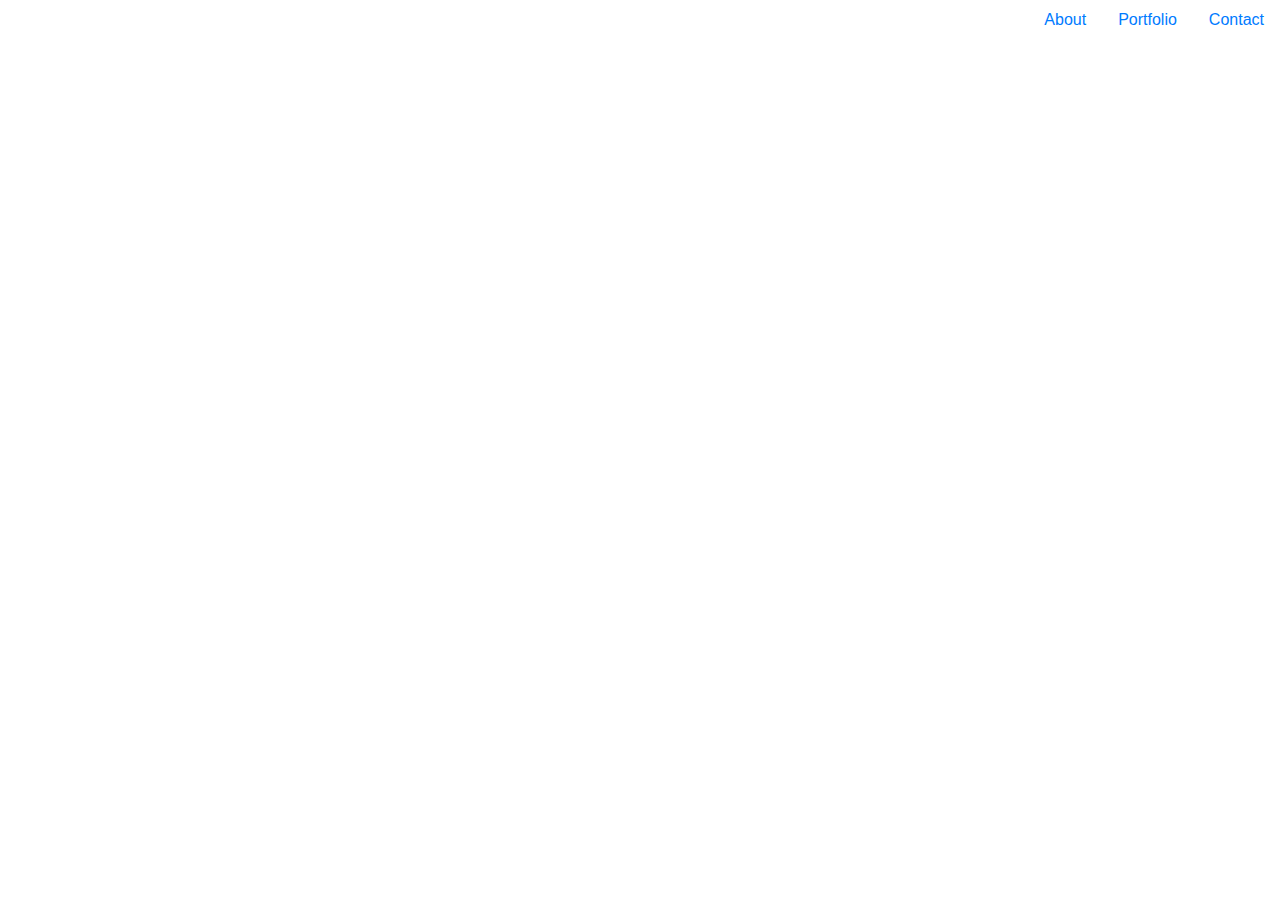
==== contact.html @ 97ddb444 "added nav bar" ====
<!doctype html>
<html lang="en">
  <head>
    <meta charset="utf-8">
    <meta name="viewport" content="width=device-width, initial-scale=1, shrink-to-fit=no">

    <!-- Bootstrap CSS -->
    <link rel="stylesheet" href="https://stackpath.bootstrapcdn.com/bootstrap/4.3.1/css/bootstrap.min.css" integrity="sha384-ggOyR0iXCbMQv3Xipma34MD+dH/1fQ784/j6cY/iJTQUOhcWr7x9JvoRxT2MZw1T" crossorigin="anonymous">

    <title>About | Alex Wan</title>
  </head>
  
  <body>
    
    <ul class="nav justify-content-end">
        <li class="nav-item">
          <a class="nav-link active" href="index.html">About</a>
        </li>
        <li class="nav-item">
          <a class="nav-link" href="portfolio.html">Portfolio</a>
        </li>
        <li class="nav-item">
          <a class="nav-link" href="contact.html">Contact</a>
        </li>
    </ul>
  </body>
</html>
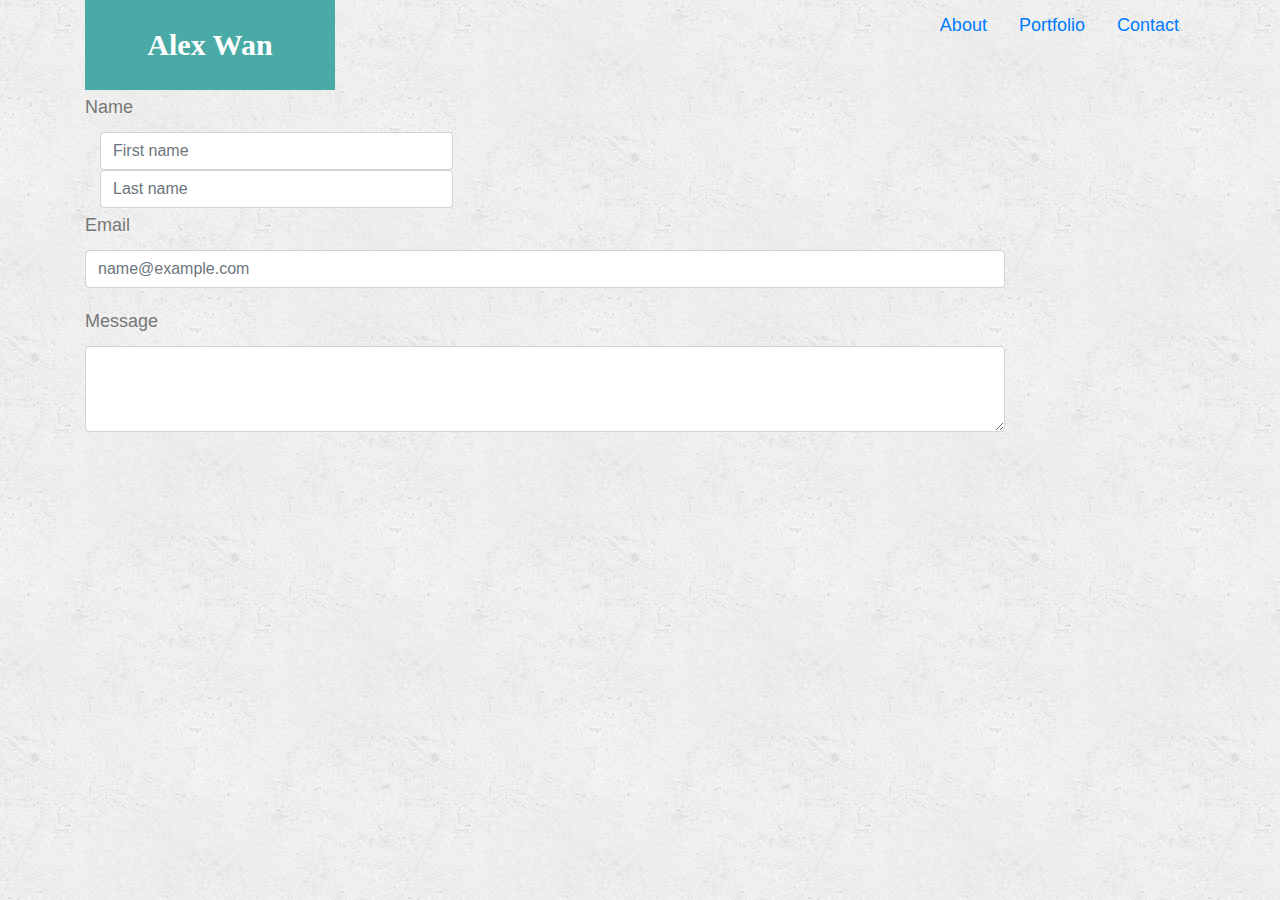
==== commit b7f550ae: "improved layout" ====
--- a/contact.html
+++ b/contact.html
@@ -6,22 +6,56 @@
 
     <!-- Bootstrap CSS -->
     <link rel="stylesheet" href="https://stackpath.bootstrapcdn.com/bootstrap/4.3.1/css/bootstrap.min.css" integrity="sha384-ggOyR0iXCbMQv3Xipma34MD+dH/1fQ784/j6cY/iJTQUOhcWr7x9JvoRxT2MZw1T" crossorigin="anonymous">
-
+    <link rel="stylesheet" type="text/css" href="assets/css/style.css">
     <title>About | Alex Wan</title>
   </head>
   
   <body>
-    
-    <ul class="nav justify-content-end">
-        <li class="nav-item">
-          <a class="nav-link active" href="index.html">About</a>
-        </li>
-        <li class="nav-item">
-          <a class="nav-link" href="portfolio.html">Portfolio</a>
-        </li>
-        <li class="nav-item">
-          <a class="nav-link" href="contact.html">Contact</a>
-        </li>
-    </ul>
+    <div class="container">
+      <div class="row">
+        <div class="col-md-4">
+          <header href="index.html" id="logo">Alex Wan</header>
+        </div>
+        <div class="col-md-8">
+          <ul class="nav justify-content-end">
+            <li class="nav-item">
+              <a class="nav-link active" href="index.html">About</a>
+            </li>
+            <li class="nav-item">
+              <a class="nav-link" href="portfolio.html">Portfolio</a>
+            </li>
+            <li class="nav-item">
+             <a class="nav-link" href="contact.html">Contact</a>
+            </li>
+          </ul>
+        </div>
+      </div>
+    </div>
+
+    <form>
+      <div class="container">
+        <div class="row">
+          <div class="col-md-10">
+            <label for="exampleFormControlInput1">Name</label>
+            <div class="col-md-5">
+              <input type="text" class="form-control" placeholder="First name">
+            </div>
+            <div class="col-md-5">
+              <input type="text" class="form-control" placeholder="Last name">
+            </div>
+
+            <div class="form-group">
+              <label for="exampleFormControlInput1">Email</label>
+              <input type="email" class="form-control" id="exampleFormControlInput1" placeholder="name@example.com">
+           </div>
+        
+            <div class="form-group">
+              <label for="exampleFormControlTextarea1">Message</label>
+              <textarea class="form-control" id="exampleFormControlTextarea1" rows="3"></textarea>
+            </div>
+          </div>
+        </div>
+      </div>
+    </form>
   </body>
 </html>--- a/assets/css/style.css
+++ b/assets/css/style.css
@@ -0,0 +1,22 @@
+body {
+  font-family: Arial, "Helvetica Neue", Helvetica, sans-serif;
+  font-size: 18px;
+  line-height: 34px;
+  color: #777777;
+  background: url("../images/concrete_seamless.png");
+}
+
+#logo {
+  width: 250px;
+  height: 90px;
+  font-family: Georgia, Times, "Times New Roman", serif;
+  font-size: 30px;
+  font-weight: 700;
+  line-height: 90px;
+  color: #ffffff;
+  text-align: center;
+  text-decoration: none;
+  background: #4aaaa5;
+}
+
+
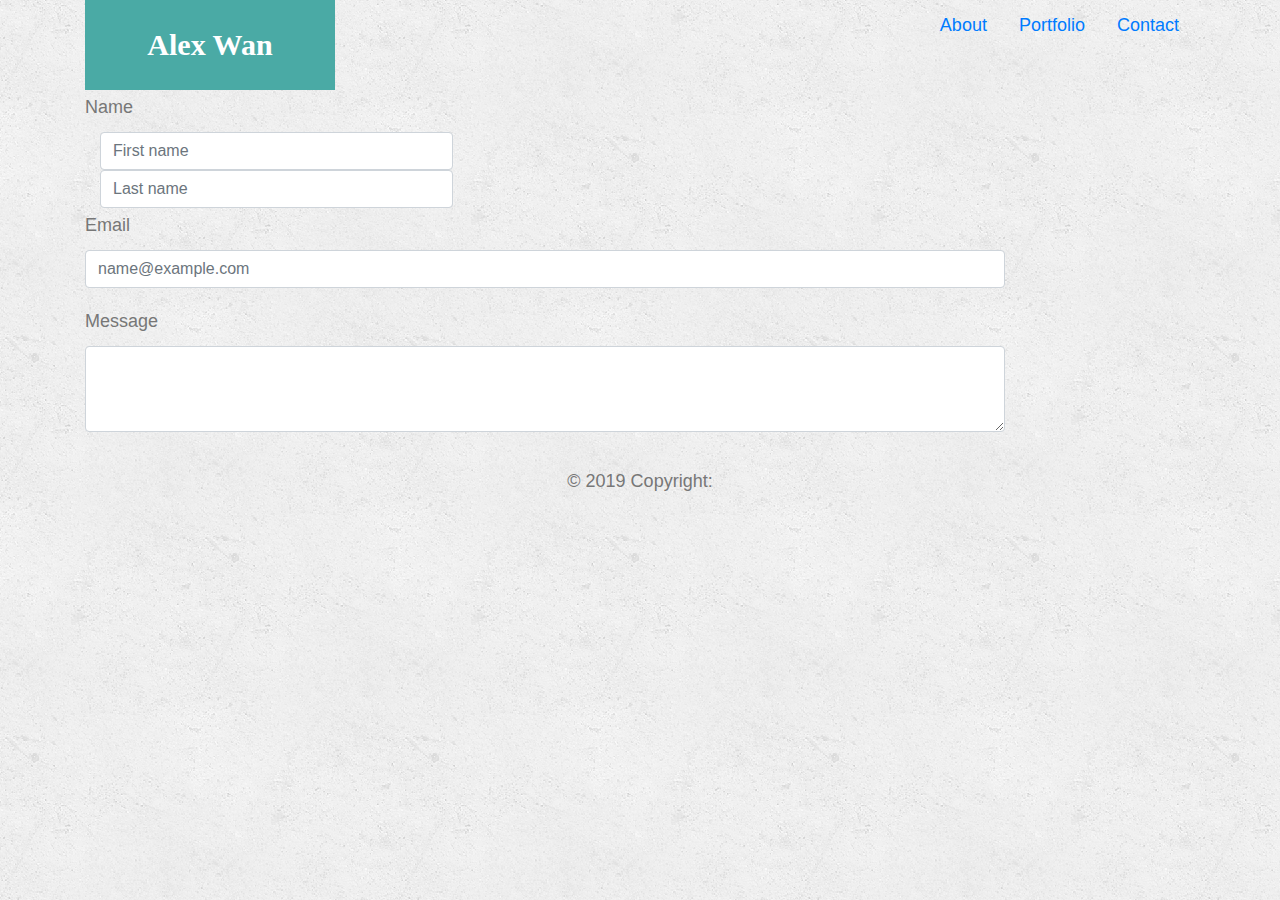
==== commit 6143e6f4: "added footer" ====
--- a/contact.html
+++ b/contact.html
@@ -57,5 +57,10 @@
         </div>
       </div>
     </form>
+    <footer class="page-footer font-small blue">
+
+        <div class="footer-copyright text-center py-3">© 2019 Copyright:
+        </div>
+      </footer>
   </body>
 </html>--- a/assets/css/style.css
+++ b/assets/css/style.css
@@ -18,5 +18,3 @@
   text-decoration: none;
   background: #4aaaa5;
 }
-
-
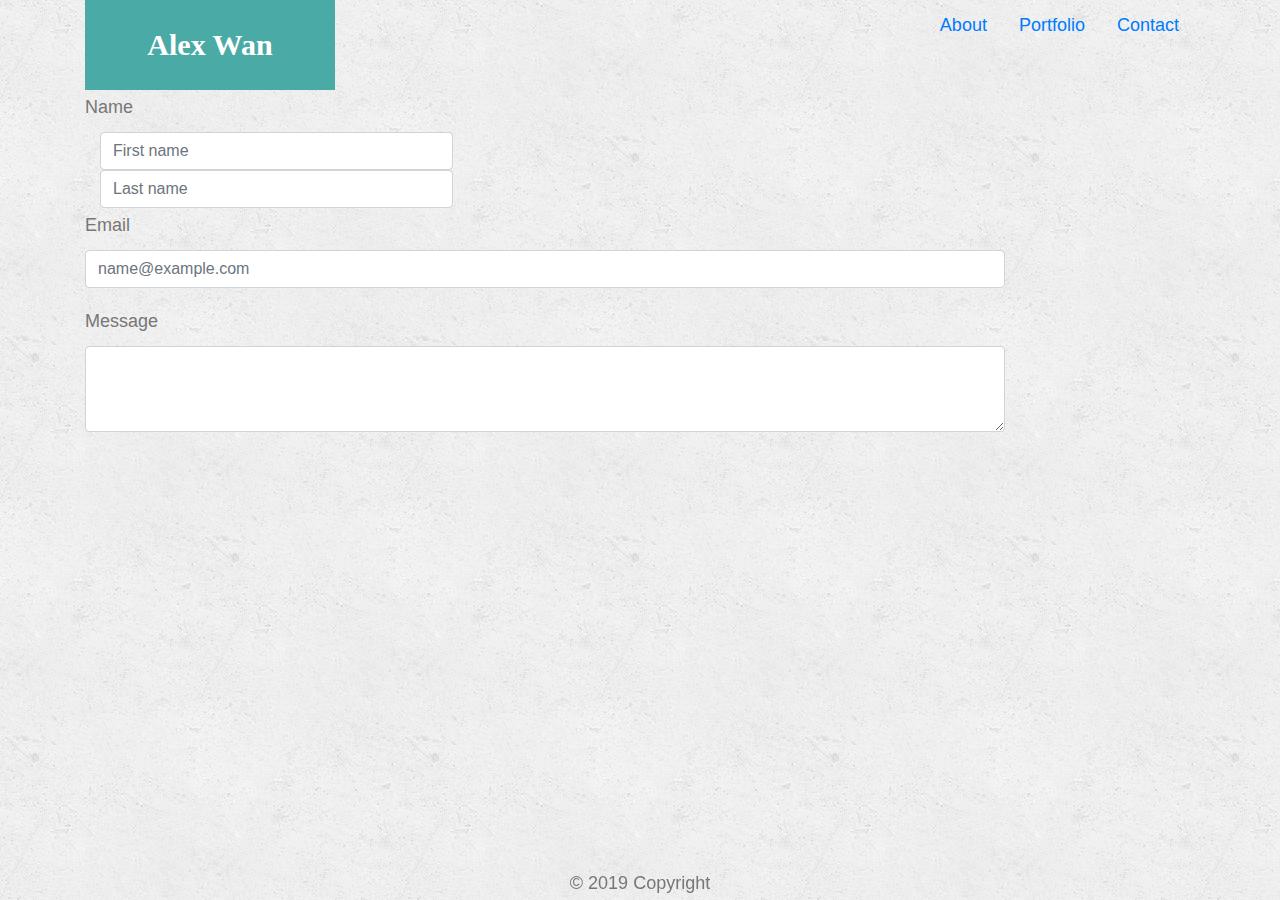
==== commit cc759668: "tidy code" ====
--- a/contact.html
+++ b/contact.html
@@ -57,10 +57,10 @@
         </div>
       </div>
     </form>
-    <footer class="page-footer font-small blue">
 
-        <div class="footer-copyright text-center py-3">© 2019 Copyright:
-        </div>
-      </footer>
+    <footer class="fixed-bottom">
+      <div class="text-center">© 2019 Copyright</div>
+    </footer>
+    
   </body>
 </html>